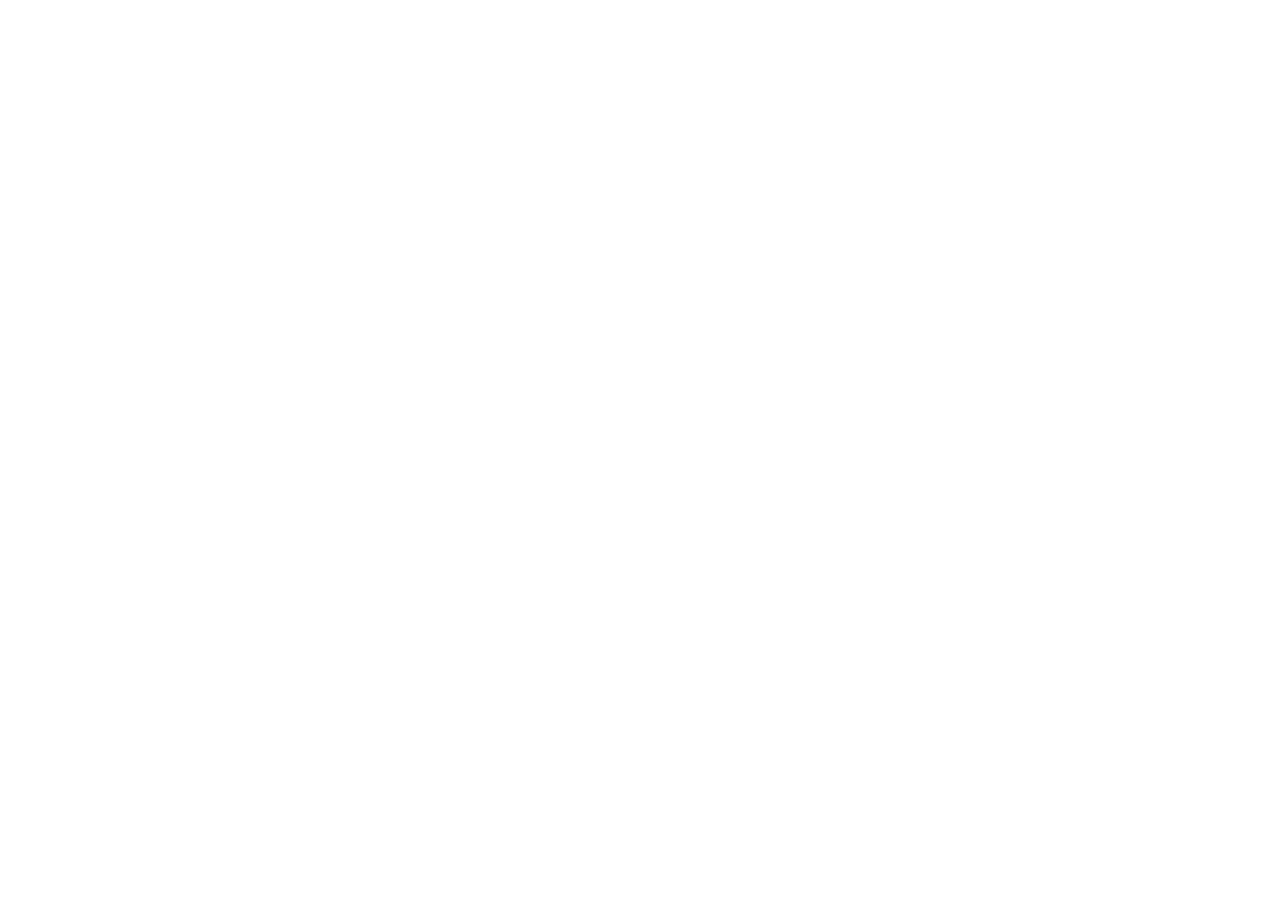
==== index.html @ 44ef17e8 "first push" ====
<!DOCTYPE html>
<html lang="en">
<head>
    <meta charset="UTF-8">
    <meta http-equiv="X-UA-Compatible" content="IE=edge">
    <meta name="viewport" content="width=device-width, initial-scale=1.0">
    <title>Document</title>
</head>
<body>
    
</body>
</html>
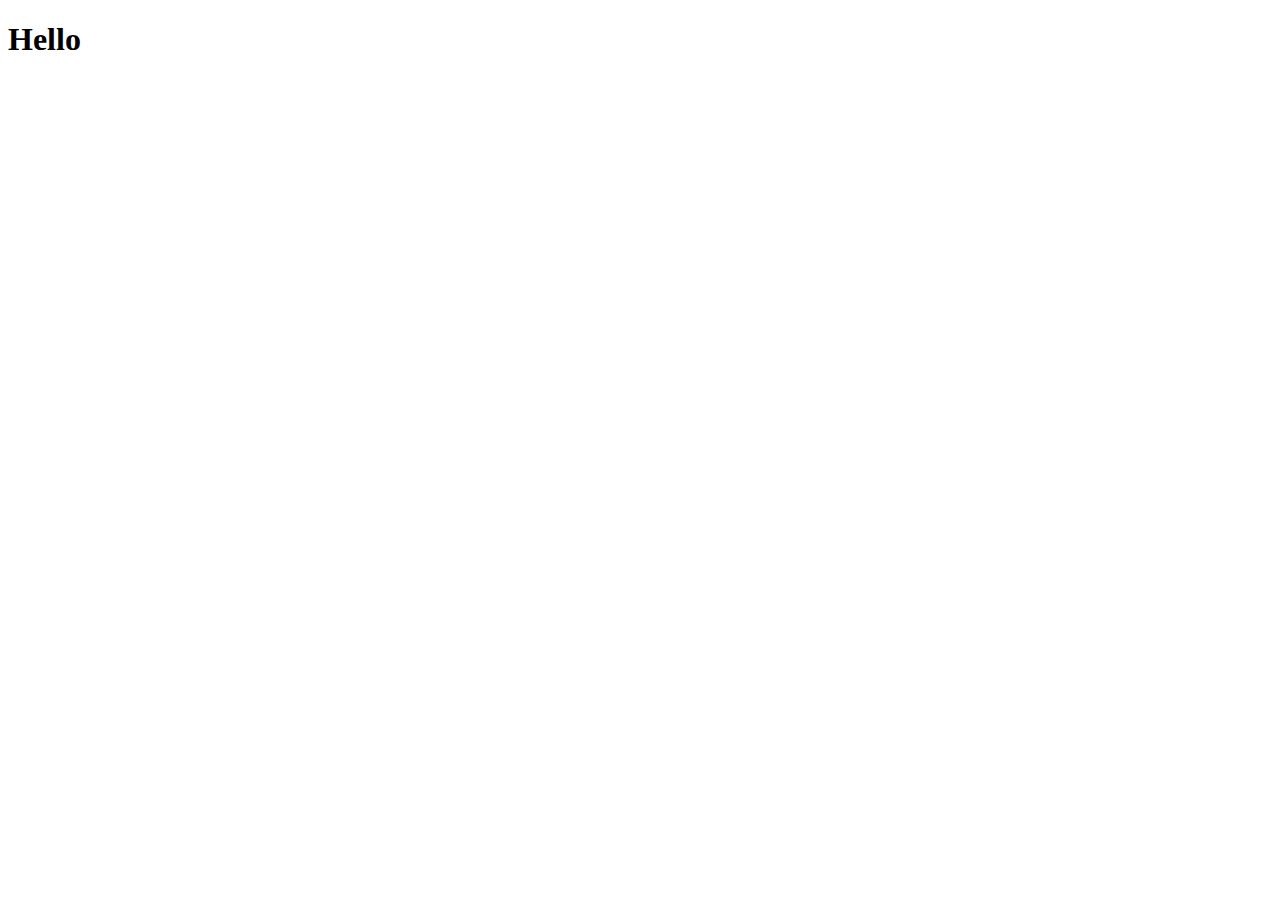
==== commit e40797ec: "hello" ====
--- a/index.html
+++ b/index.html
@@ -7,6 +7,6 @@
     <title>Document</title>
 </head>
 <body>
-    
+    <h1>Hello</h1>
 </body>
 </html>